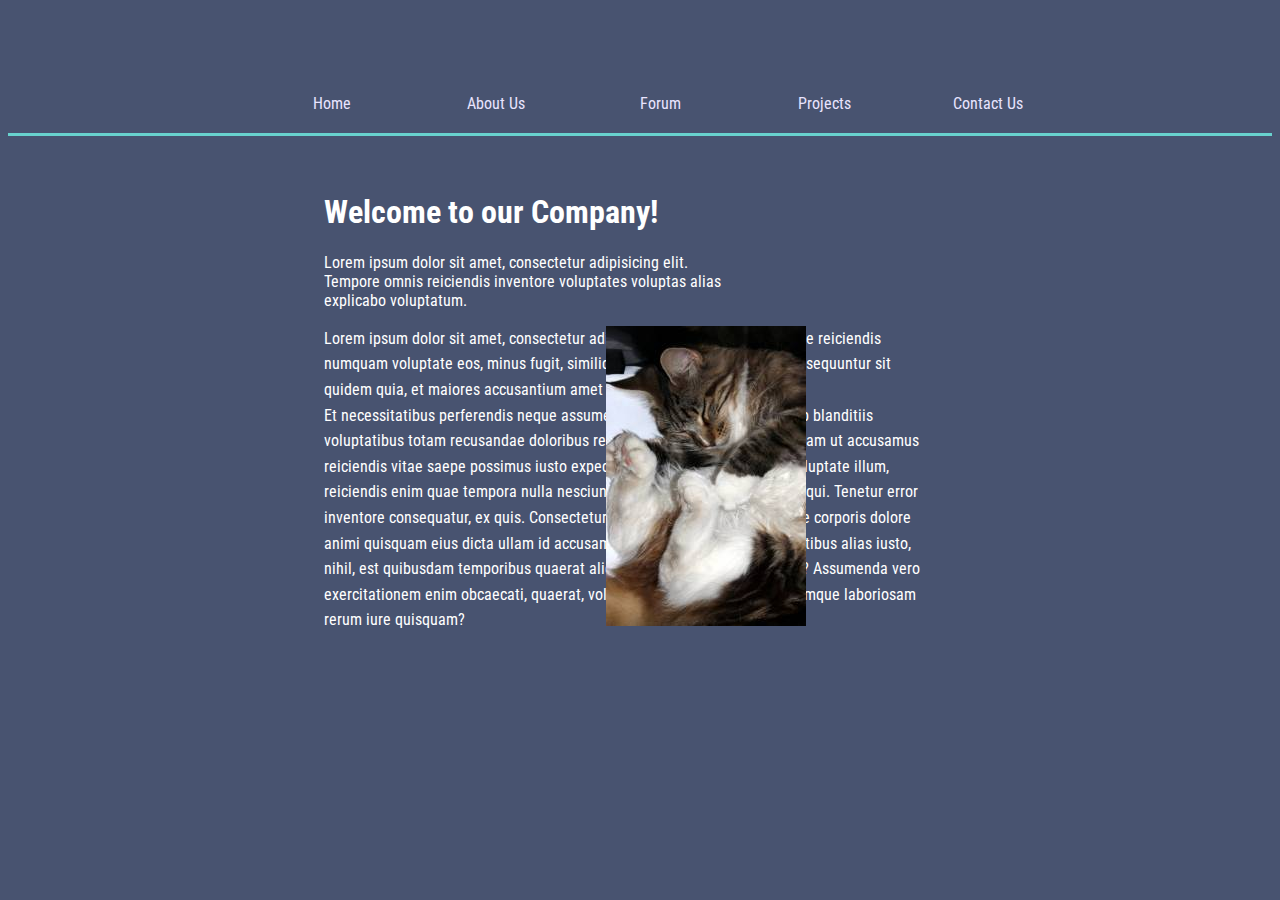
==== minimalweb/index.html @ 961b85eb "Saját wep page" ====
<!DOCTYPE html>
<html lang="en">
<head>
  <meta charset="UTF-8">
  <meta name="viewport" content="width=device-width, initial-scale=1.0">
  <meta http-equiv="X-UA-Compatible" content="ie=edge">
  <link href="https://fonts.googleapis.com/css?family=Roboto+Condensed" rel="stylesheet">
  <link rel="stylesheet" href="style.css">
  <title>Document</title>
</head>
<body>

<nav class="main-menu-container">
<!--ul.main-menu>(li.main-menu-item>a[href="#"]{menu $$})*5    -->
<ul class="main-menu">
    <li class="main-menu-item"><a href="#">Home</a></li>
    <li class="main-menu-item"><a href="#">About Us</a></li>
    <li class="main-menu-item"><a href="#">Forum</a></li>
    <li class="main-menu-item"><a href="#">Projects</a>
        <ul class="submenu">
            <li class="submenu-item"><a href="#">Creator Studio</a></li>
            <li class="submenu-item"><a href="#">Development</a></li>
            <li class="submenu-item"><a href="#">Software Retail</a></li>
        </ul>
    </li>
    <li class="main-menu-item"><a href="#">Contact Us</a></li>
</ul>
</nav>


<div class="main-content">

  
<header>
  <h1> Welcome to our Company! </h1>
    <p>
  Lorem ipsum dolor sit amet, consectetur adipisicing elit. Tempore omnis reiciendis inventore voluptates voluptas alias explicabo voluptatum.
    </p>
</header>

<!-- lorempixel: the random cat generator!  -->
<img class="company-image" src="./let%C3%B6lt%C3%A9s.jpg"  alt="">

<main>
Lorem ipsum dolor sit amet, consectetur adipisicing elit. Cum ratione saepe reiciendis numquam voluptate eos, minus fugit, similique deleniti magni corporis consequuntur sit quidem quia, et maiores accusantium amet a! <br>
Et necessitatibus perferendis neque assumenda ex? Corporis obcaecati, ab blanditiis voluptatibus totam recusandae doloribus repellendus itaque, architecto ullam ut accusamus reiciendis vitae saepe possimus iusto expedita neque voluptate facilis. Voluptate illum, reiciendis enim quae tempora nulla nesciunt quod ratione hic, similique sequi. Tenetur error inventore consequatur, ex quis. Consectetur, obcaecati dolore? Doloremque corporis dolore animi quisquam eius dicta ullam id accusamus maiores nostrum necessitatibus alias iusto, nihil, est quibusdam temporibus quaerat aliquid tempore odit soluta porro? Assumenda vero exercitationem enim obcaecati, quaerat, voluptas provident veniam doloremque laboriosam rerum iure quisquam?
</main>
</div>


</body>
</html>
---- minimalweb/style.css ----
/*csslint fallback-colors: false, order-alphabetical: false, box-model: false*/

body {
    background: rgb(72, 83, 112);
    font-family: 'Roboto Condensed', sans-serif;
    color: white;
}
a
{
    text-decoration: none;
    color: #e9e4ff;
}

.main-menu-container {
  /* a text-align center csak inline elemeknél működik, de a
  a main-menu-item egy inline elem lesz.
  a text align property le öröklődik egészen a main-menu-item-ig */
  text-align: center;
  padding-top: 50px;
}
.main-menu
{
    
    border-bottom: 3px solid #68d2ce;
    
}
.main-menu-item
{
    display: inline-block;
    position: relative;
    list-style: none;
    width: 120px;
    padding: 20px; 0px;
    
}
.submenu
{
    position: absolute;
    list-style: none;
    width: 260px;
    left:0;
    top:60px;
    padding:0;
}
.submenu-item
{
    visibility: hidden;
    list-style: none;
    background: rgba(41,47,48,.2);
    padding: 20px 0px;
}
.main-menu-item:hover .submenu-item
{
    visibility: visible;
    opacity: 1;
    display: block;
}
.submenu-item:hover
{
    background: rgba(41,47,48,.7);
}
.main-menu-item:hover
{
    background: rgba(41,47,48,.2);
}




main 
{
  width: 600px;
  line-height: 1.6;
    margin:0 25%;
}
header
{
    width: 400px;
    margin:0 25%;
    padding-top: 20px;
}
img
{
    position: absolute;
    right: 0;
    float: right;
    margin: 0 37% 0 0;
}
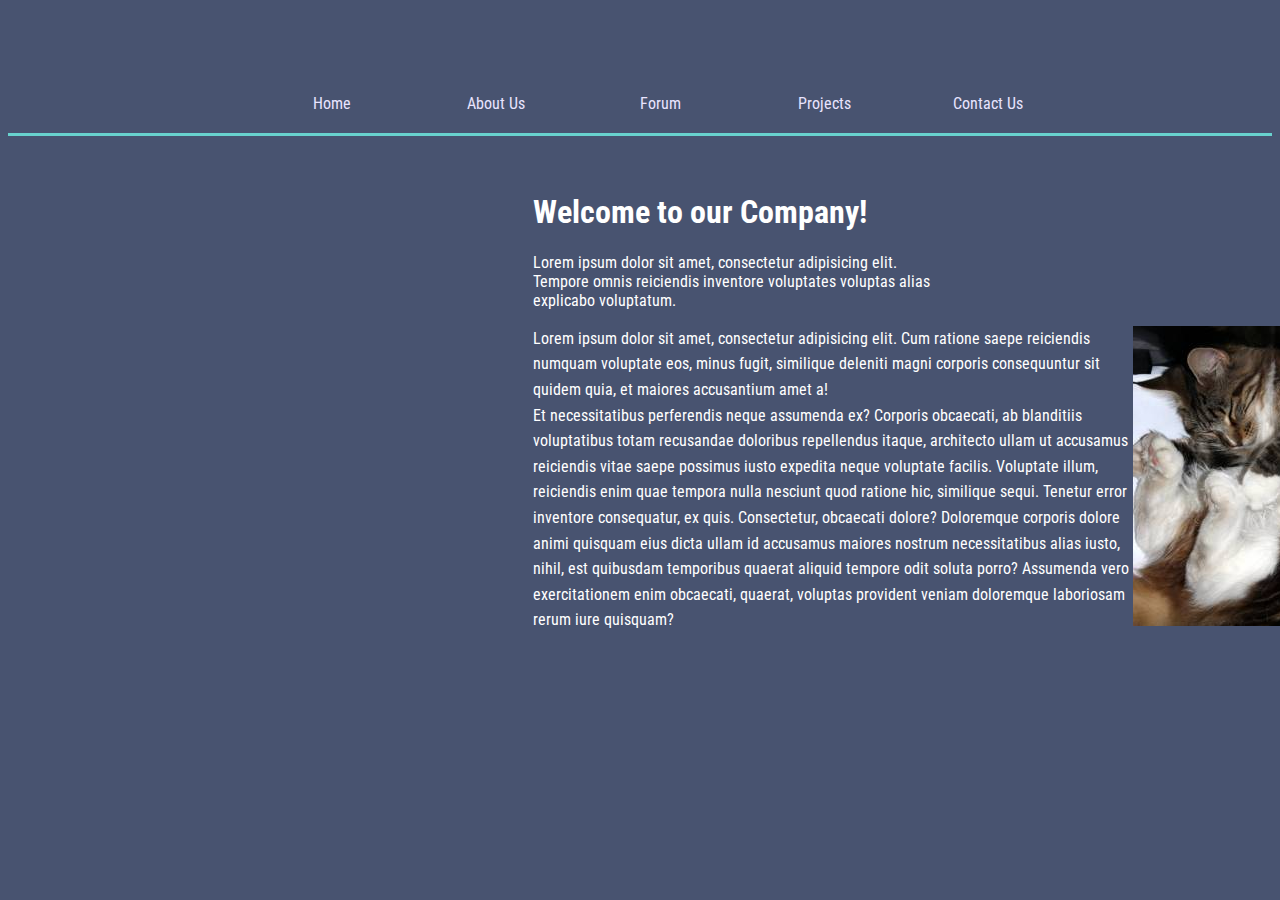
==== commit 6952cb8d: "kep javitva" ====
--- a/minimalweb/index.html
+++ b/minimalweb/index.html
@@ -38,10 +38,14 @@
     </p>
 </header>
 
+
+
+<main>
+
 <!-- lorempixel: the random cat generator!  -->
 <img class="company-image" src="./let%C3%B6lt%C3%A9s.jpg"  alt="">
 
-<main>
+
 Lorem ipsum dolor sit amet, consectetur adipisicing elit. Cum ratione saepe reiciendis numquam voluptate eos, minus fugit, similique deleniti magni corporis consequuntur sit quidem quia, et maiores accusantium amet a! <br>
 Et necessitatibus perferendis neque assumenda ex? Corporis obcaecati, ab blanditiis voluptatibus totam recusandae doloribus repellendus itaque, architecto ullam ut accusamus reiciendis vitae saepe possimus iusto expedita neque voluptate facilis. Voluptate illum, reiciendis enim quae tempora nulla nesciunt quod ratione hic, similique sequi. Tenetur error inventore consequatur, ex quis. Consectetur, obcaecati dolore? Doloremque corporis dolore animi quisquam eius dicta ullam id accusamus maiores nostrum necessitatibus alias iusto, nihil, est quibusdam temporibus quaerat aliquid tempore odit soluta porro? Assumenda vero exercitationem enim obcaecati, quaerat, voluptas provident veniam doloremque laboriosam rerum iure quisquam?
 </main>
--- a/minimalweb/style.css
+++ b/minimalweb/style.css
@@ -39,7 +39,7 @@
     list-style: none;
     width: 260px;
     left:0;
-    top:60px;
+    top:64px;
     padding:0;
 }
 .submenu-item
@@ -69,22 +69,21 @@
 
 main 
 {
-  width: 600px;
+  width: 800px;
   line-height: 1.6;
-    margin:0 25%;
+    margin:0 525px;
 }
 header
 {
     width: 400px;
-    margin:0 25%;
+    margin:0 525px;
     padding-top: 20px;
 }
 img
 {
-    position: absolute;
-    right: 0;
     float: right;
-    margin: 0 37% 0 0;
+    
+
 }
 
 
